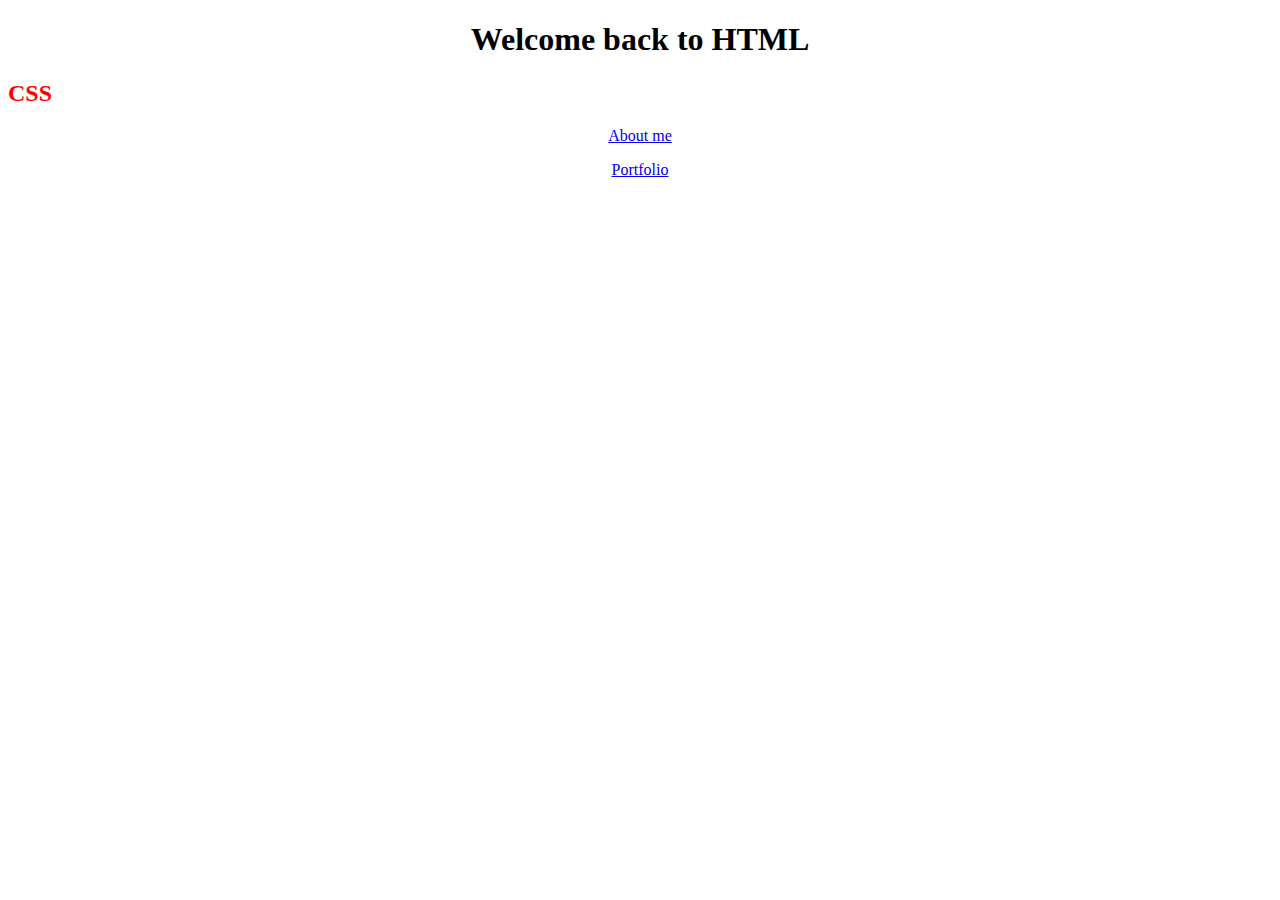
==== templates/index.html @ 17ce5862 "prvi pokušaj stavljanja na Heroku" ====
<!DOCTYPE html>
<html lang="en">
<head>
    <meta charset="UTF-8">
    <title>Naslovnica</title>
    <link rel="stylesheet" href="/static/css/style.css">
</head>
<body>
    <h1 class="text">Welcome back to HTML</h1>
    <h2>CSS</h2>
    <a href="http://127.0.0.1:5000/aboutme.html"><p class="text">About me</p></a>
    <a href="http://127.0.0.1:5000/portfolio.html"><p class="text">Portfolio</p></a>
</body>
</html>
---- static/css/style.css ----
.text{text-align: center;
        }

h2{color: red;}
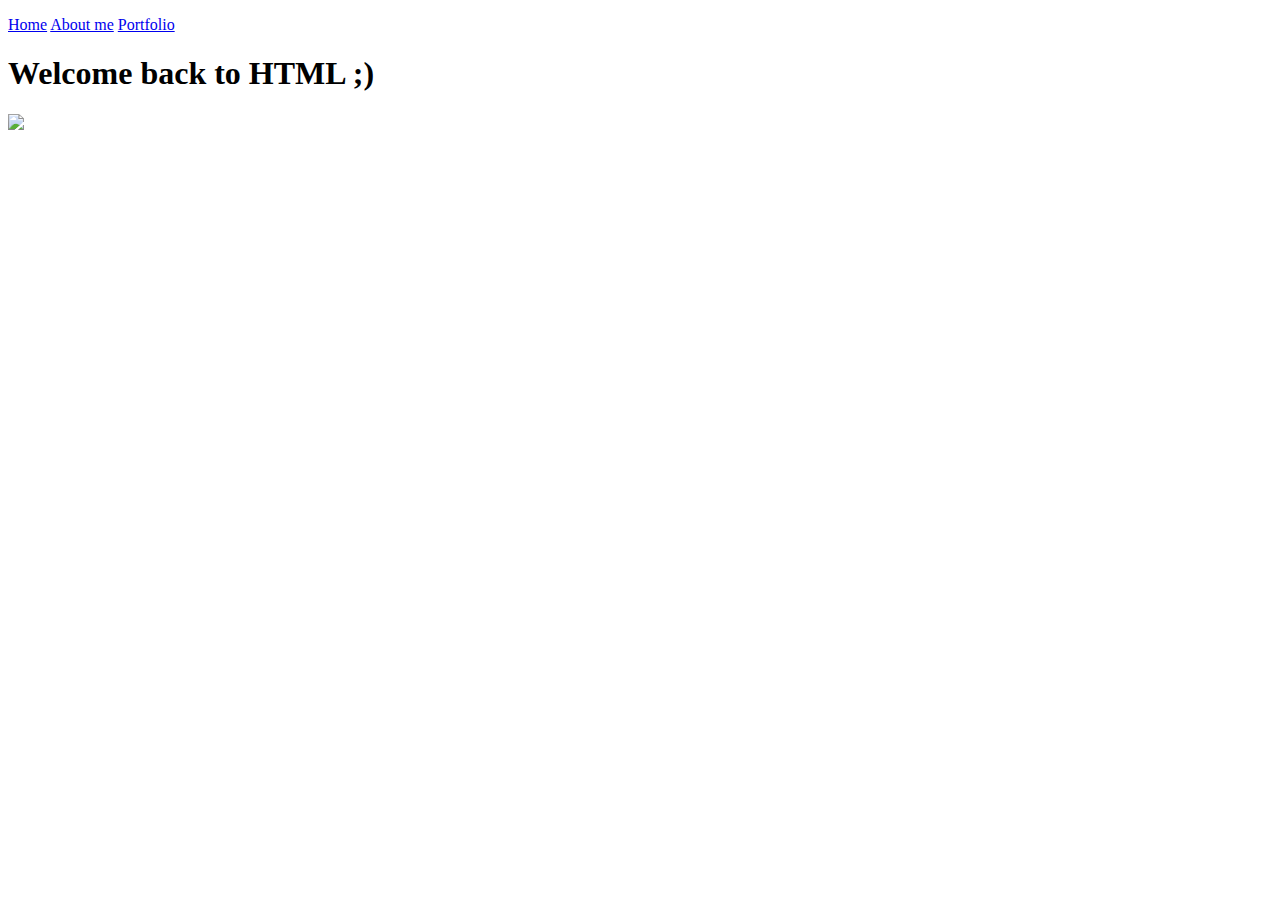
==== commit a7871942: "popravljeno" ====
--- a/templates/index.html
+++ b/templates/index.html
@@ -1,14 +1,20 @@
 <!DOCTYPE html>
 <html lang="en">
-<head>
-    <meta charset="UTF-8">
-    <title>Naslovnica</title>
-    <link rel="stylesheet" href="/static/css/style.css">
-</head>
-<body>
-    <h1 class="text">Welcome back to HTML</h1>
-    <h2>CSS</h2>
-    <a href="http://127.0.0.1:5000/aboutme.html"><p class="text">About me</p></a>
-    <a href="http://127.0.0.1:5000/portfolio.html"><p class="text">Portfolio</p></a>
-</body>
+    <head>
+        <meta charset="UTF-8">
+        <title>Hello, SmartNinja</title>
+        <link rel="stylesheet" href="/static/css/style.css">
+    </head>
+
+    <body>
+        <p>
+            <a href="/">Home</a>
+            <a href="/about-me">About me</a>
+            <a href="/portfolio">Portfolio</a>
+        </p>
+
+        <h1>Welcome back to HTML ;)</h1>
+
+        <img src="/static/img/smartninja-logo.png">
+    </body>
 </html>--- a/static/css/style.css
+++ b/static/css/style.css
@@ -1,4 +1,2 @@
-.text{text-align: center;
-        }
-
-h2{color: red;}+.text { text-align: center; }
+h2 { background-color: red; }